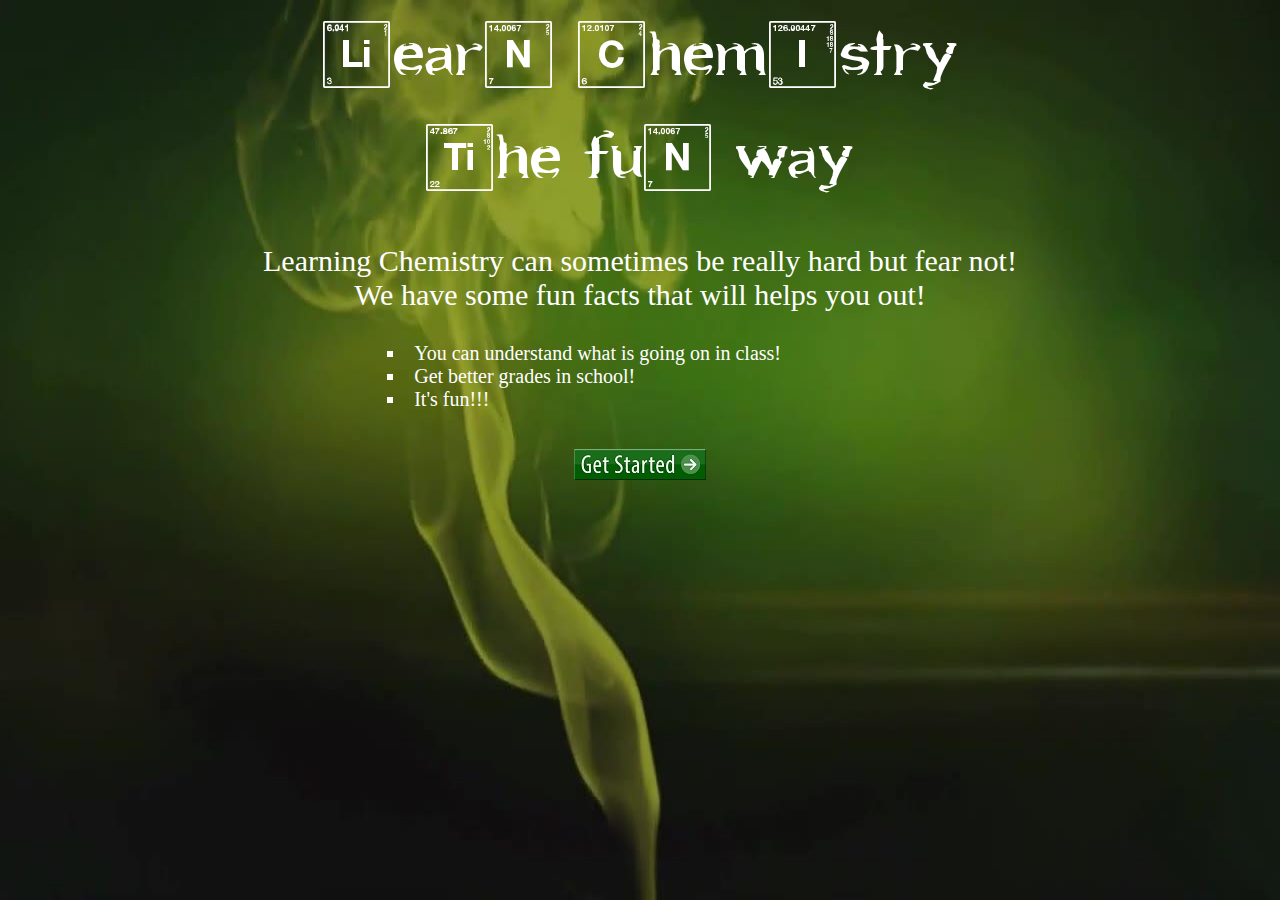
==== index.html @ e9353f4f "Breaking bad theme" ====
<html>
  <head>
    <title>Chemistry!</title>
	<link rel="stylesheet" href="index.css">
  </head>
  <body>
    <header>LearN ChemIstry<br>The fuN way</header>
	<div class="main-content">
      <p>
        Learning Chemistry can sometimes be really hard but fear not! <br> We have some fun facts that will helps you out!</p>

        <ul>
          <li>You can understand what is going on in class!</li>
          <li>Get better grades in school!</li>
          <li>It's fun!!!</li>
        </ul>
		<br>
      <a href="table.html"><img src="getStarted.jpg"></a>
	</div>
  </body>
</html>
---- index.css ----
@font-face {
  font-family: breakingBadFont;
  src: url(fonts/breakingBad.ttf);
}

header {
	font-size:90px;
	font-family: breakingBadFont;
	color: white;
	text-align:center;
}

body {
  background-image: url('breakingBad.jpg');
  background-repeat: no-repeat;
  background-attachment: fixed;
  background-size: 100% 100%;
}

.main-content {
	text-align:center;
	color:white;
}

.main-content > p {
	font-size:30px;
}

ul {
  list-style: square inside;
  text-align: left;
  padding-left: 30%;
  font-size:20px;
}
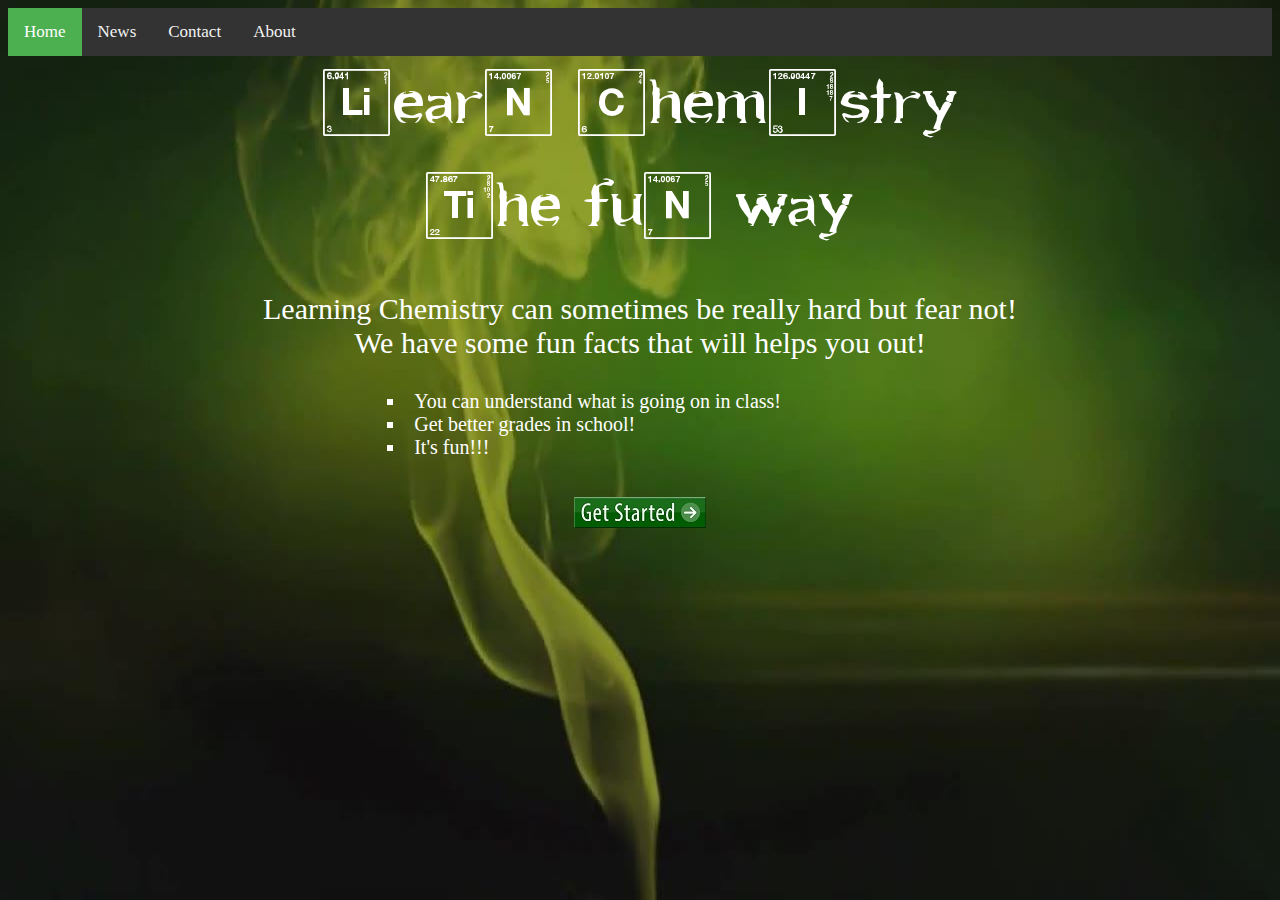
==== commit 8846d7ac: "Added Navigation Bar" ====
--- a/index.html
+++ b/index.html
@@ -4,6 +4,13 @@
 	<link rel="stylesheet" href="index.css">
   </head>
   <body>
+    <div class="topnav">
+  <a class="active" href="#home">Home</a>
+  <a href="#news">News</a>
+  <a href="#contact">Contact</a>
+  <a href="#about">About</a>
+</div>
+
     <header>LearN ChemIstry<br>The fuN way</header>
 	<div class="main-content">
       <p>
--- a/index.css
+++ b/index.css
@@ -31,4 +31,32 @@
   text-align: left;
   padding-left: 30%;
   font-size:20px;
-}+}
+
+/* Add a black background color to the top navigation */
+.topnav {
+  background-color: #333;
+  overflow: hidden;
+}
+
+/* Style the links inside the navigation bar */
+.topnav a {
+  float: left;
+  color: #f2f2f2;
+  text-align: center;
+  padding: 14px 16px;
+  text-decoration: none;
+  font-size: 17px;
+}
+
+/* Change the color of links on hover */
+.topnav a:hover {
+  background-color: #ddd;
+  color: black;
+}
+
+/* Add a color to the active/current link */
+.topnav a.active {
+  background-color: #4CAF50;
+  color: white;
+}
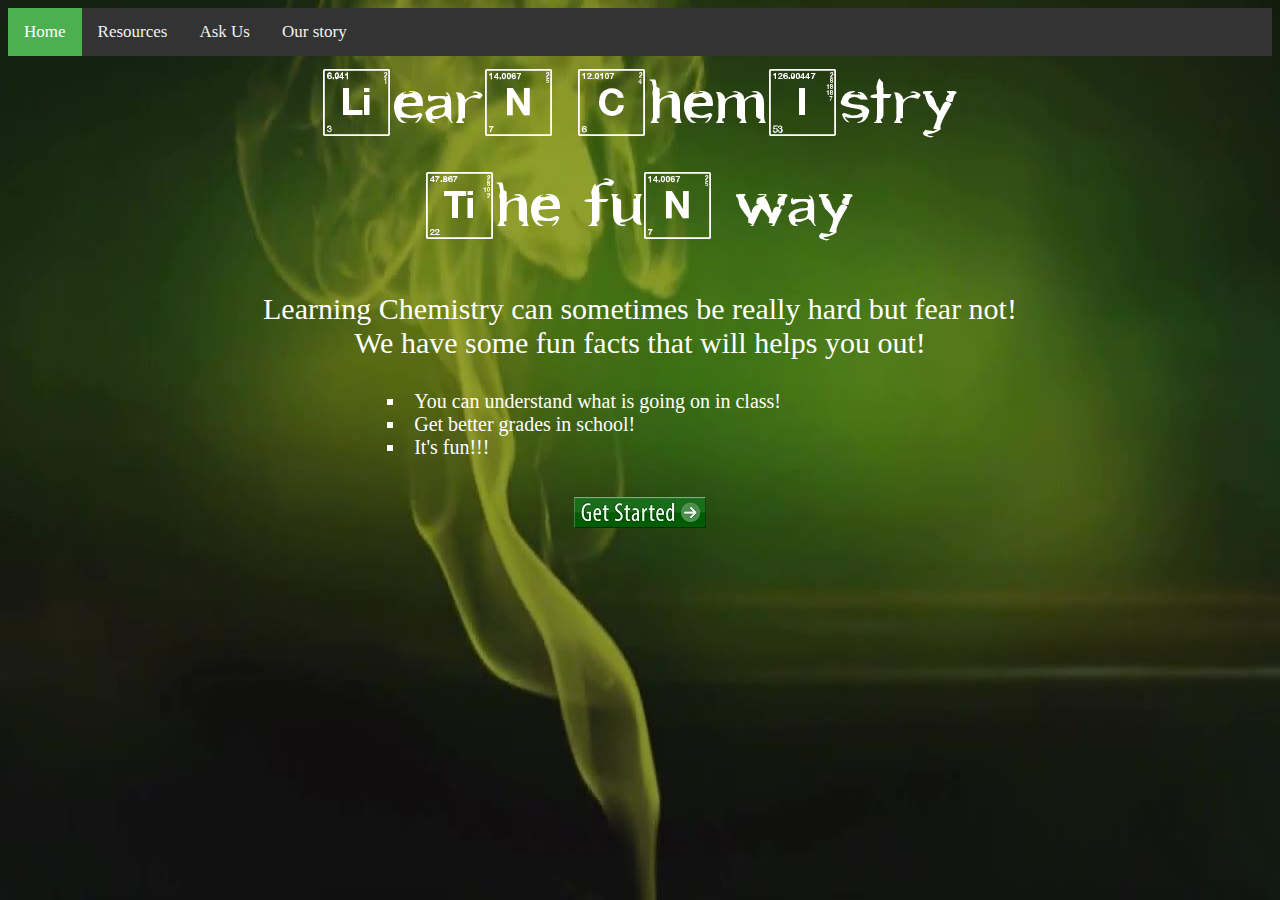
==== commit 2a73fee0: "Changed the page names in Nav" ====
--- a/index.html
+++ b/index.html
@@ -6,9 +6,9 @@
   <body>
     <div class="topnav">
   <a class="active" href="#home">Home</a>
-  <a href="#news">News</a>
-  <a href="#contact">Contact</a>
-  <a href="#about">About</a>
+  <a href="#news">Resources</a>
+  <a href="#contact">Ask Us</a>
+  <a href="#about">Our story </a>
 </div>
 
     <header>LearN ChemIstry<br>The fuN way</header>
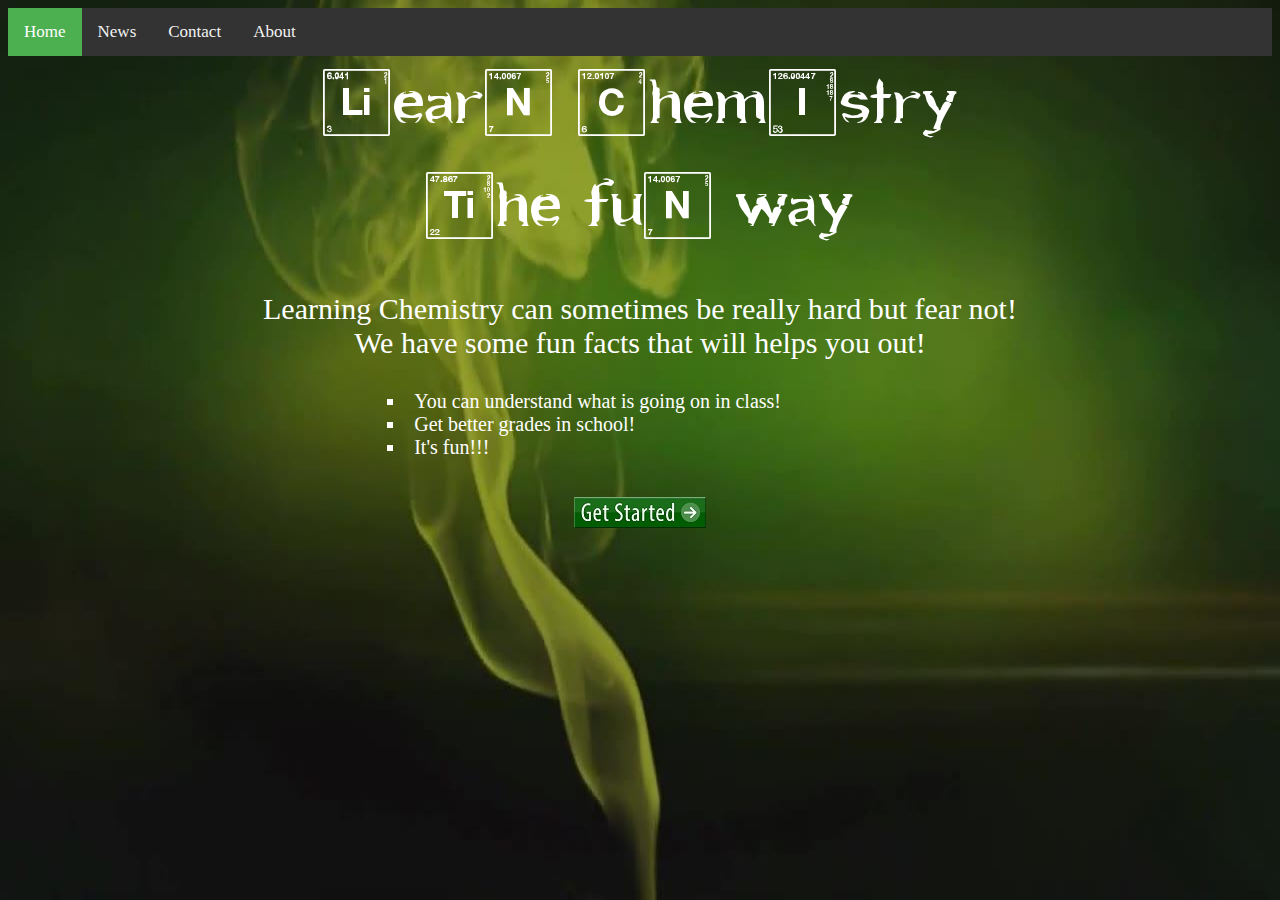
==== commit 78d253cf: "Merge branch 'master' of https://github.com/seresino/periodic-table-2" ====
--- a/index.html
+++ b/index.html
@@ -5,10 +5,10 @@
   </head>
   <body>
     <div class="topnav">
-  <a class="active" href="#home">Home</a>
-  <a href="#news">Resources</a>
-  <a href="#contact">Ask Us</a>
-  <a href="#about">Our story </a>
+  <a class="active" href="index.html">Home</a>
+  <a href="#news">News</a>
+  <a href="#contact">Contact</a>
+  <a href="about.html">About</a>
 </div>
 
     <header>LearN ChemIstry<br>The fuN way</header>
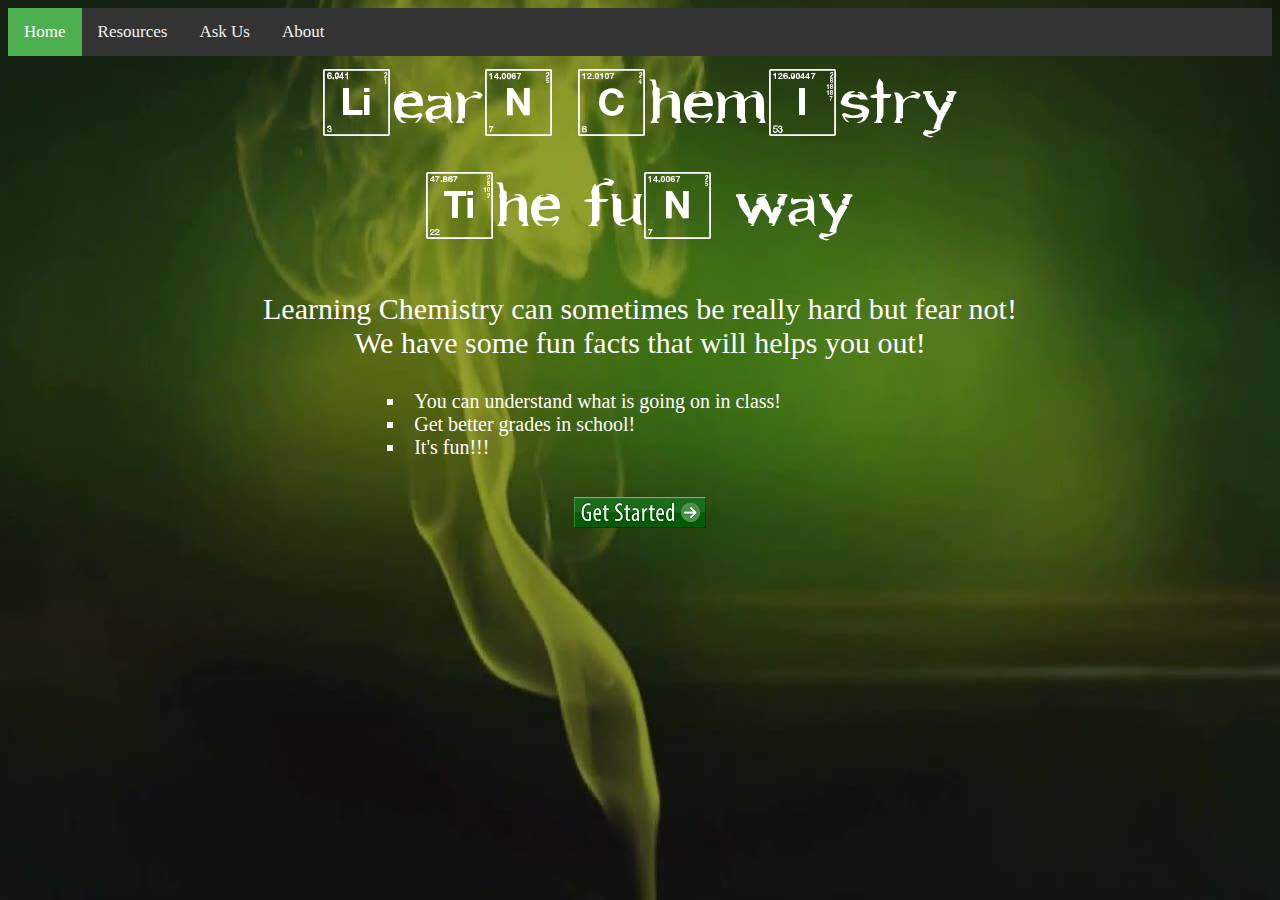
==== commit 4e2b71d2: "Changed Names of pages in Nav bar" ====
--- a/index.html
+++ b/index.html
@@ -5,10 +5,10 @@
   </head>
   <body>
     <div class="topnav">
-  <a class="active" href="index.html">Home</a>
-  <a href="#news">News</a>
-  <a href="#contact">Contact</a>
-  <a href="about.html">About</a>
+    <a class="active" href="index.html">Home</a>
+    <a href="#news">Resources</a>
+    <a href="#contact">Ask Us</a>
+    <a href="about.html">About</a>
 </div>
 
     <header>LearN ChemIstry<br>The fuN way</header>
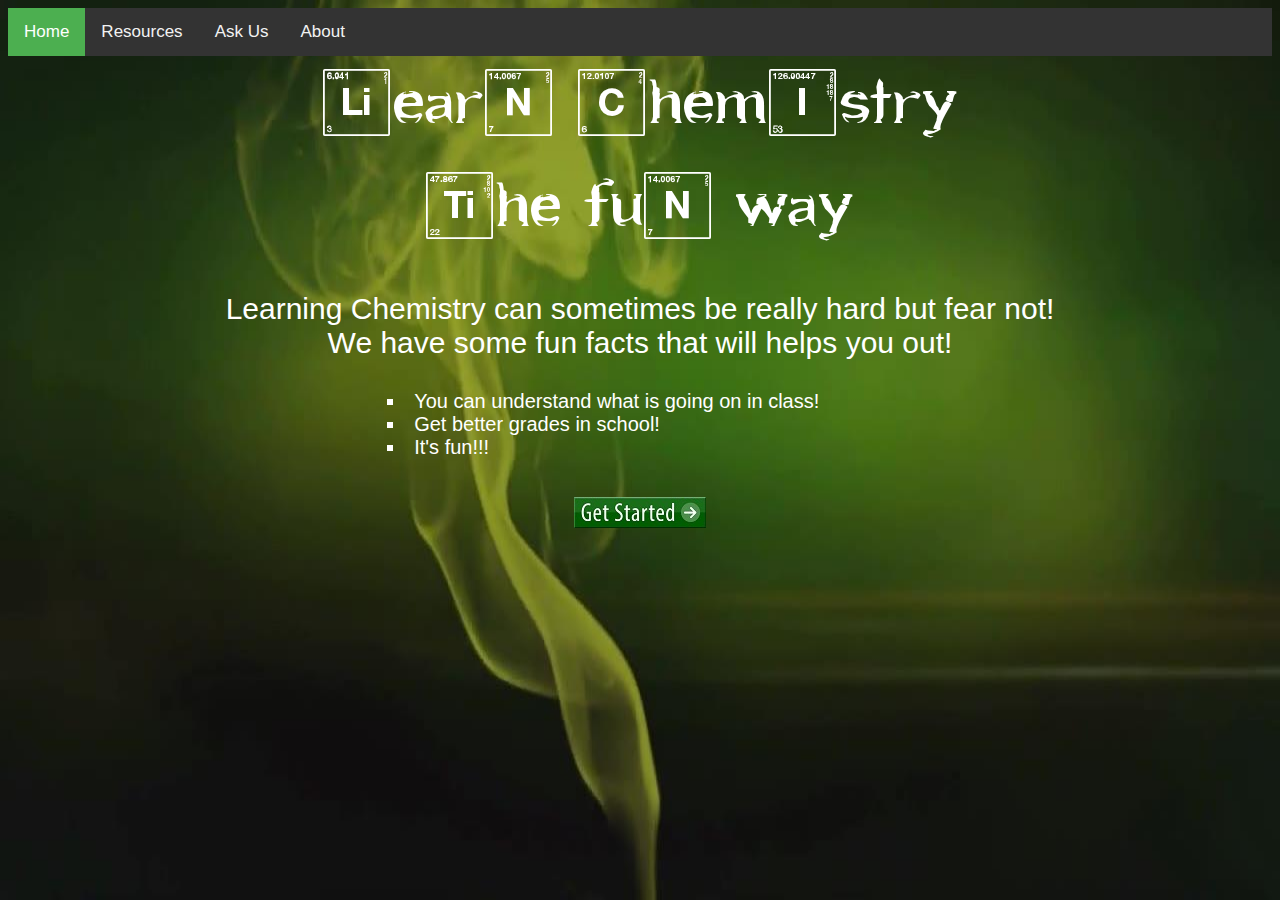
==== commit 3b95f3d2: "Added Contact page and google form" ====
--- a/index.html
+++ b/index.html
@@ -6,8 +6,8 @@
   <body>
     <div class="topnav">
     <a class="active" href="index.html">Home</a>
-    <a href="#news">Resources</a>
-    <a href="#contact">Ask Us</a>
+    <a href="resources.html">Resources</a>
+    <a href="askus.html">Ask Us</a>
     <a href="about.html">About</a>
 </div>
 
--- a/index.css
+++ b/index.css
@@ -15,6 +15,7 @@
   background-repeat: no-repeat;
   background-attachment: fixed;
   background-size: 100% 100%;
+  font-family: 'Helvetica'
 }
 
 .main-content {
